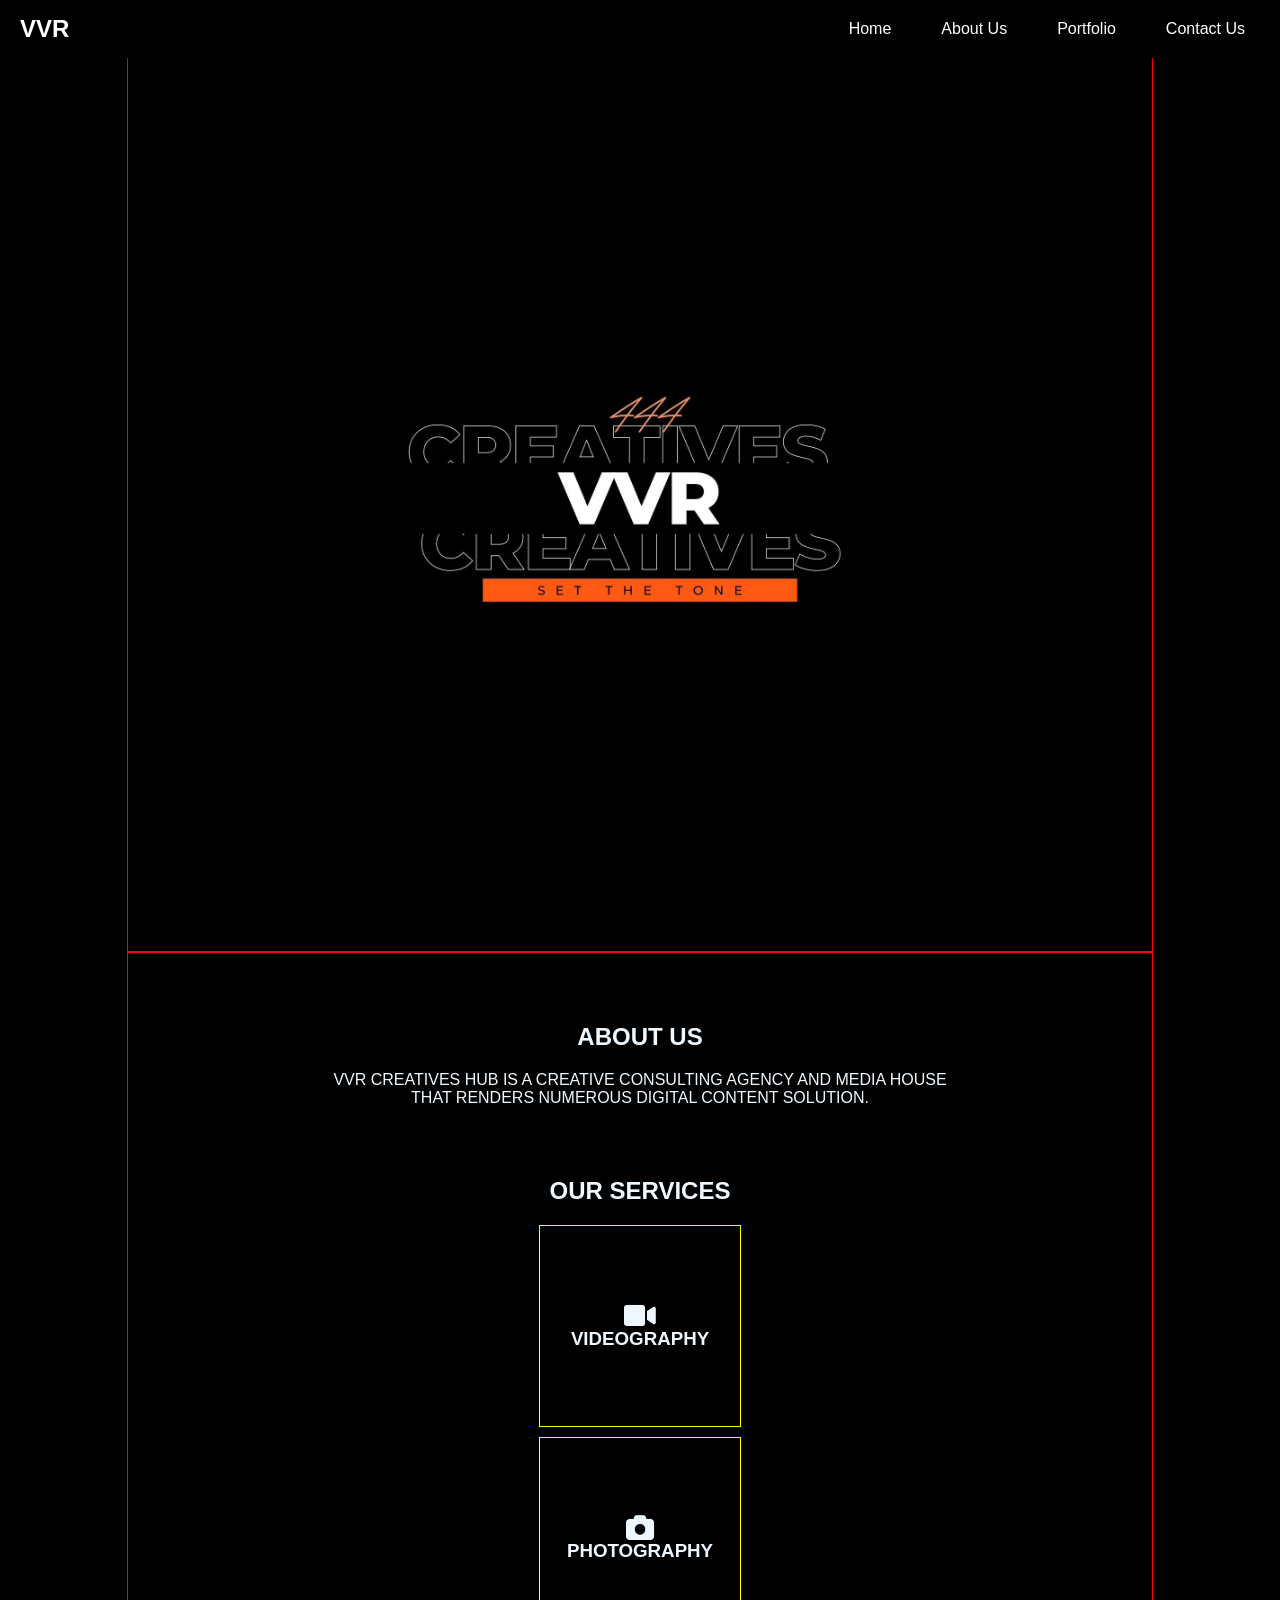
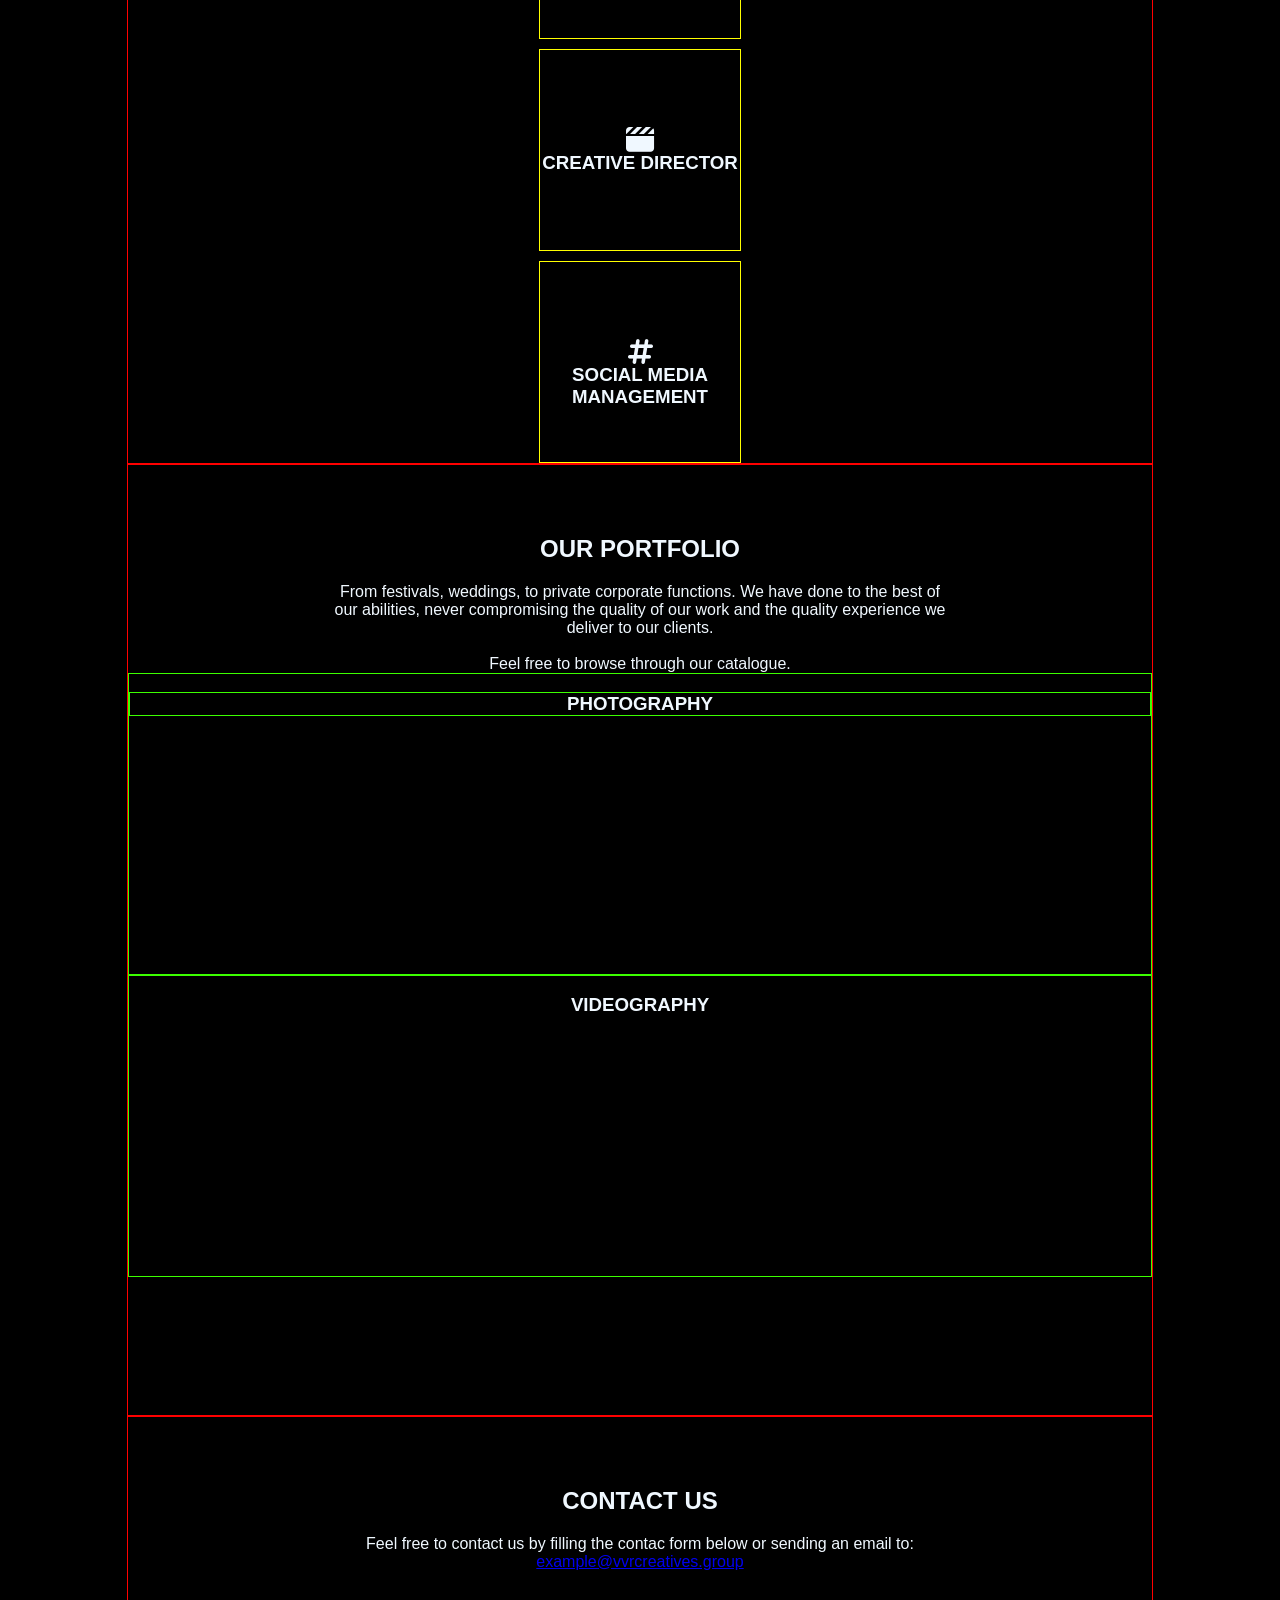
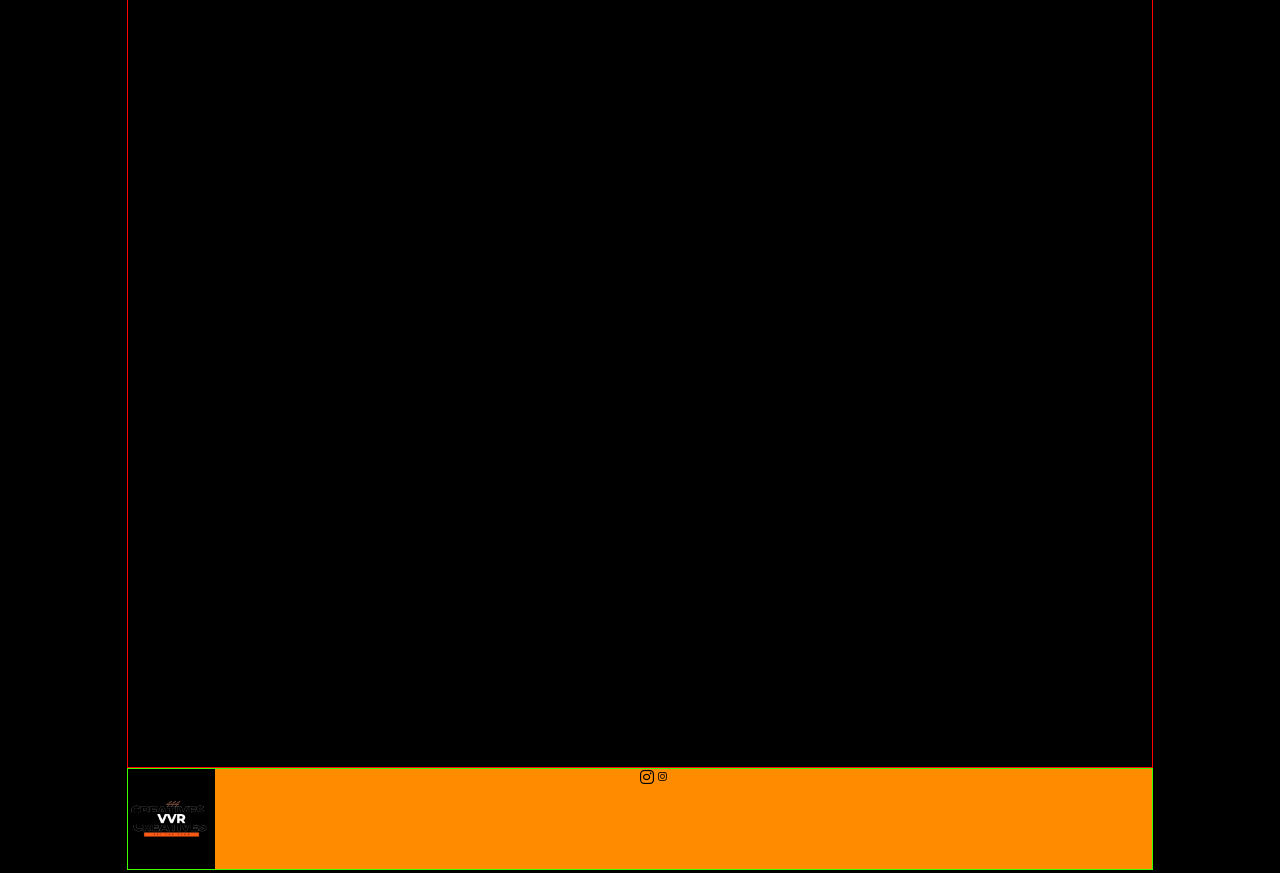
==== portfolio.html @ c68ad157 "Add files via upload" ====
<!DOCTYPE html>

<html lang="en">
    <head>
        <meta charset="UTF-8">
        <meta name="viewport" content="width=device-width, initial-scale=1.0">
        <title>VVR PORTFOLIO</title>
        <link href="styles.css" rel="stylesheet"/>
        <link rel="stylesheet" href="https://cdnjs.cloudflare.com/ajax/libs/font-awesome/6.0.0/css/all.min.css" integrity="sha512-9usAa10IRO0HhonpyAIVpjrylPvoDwiPUiKdWk5t3PyolY1cOd4DSE0Ga+ri4AuTroPR5aQvXU9xC6qOPnzFeg==" crossorigin="anonymous" referrerpolicy="no-referrer" />
        <!-- <script href="app.js"></script> -->
        <script src="script.js"></script>

    </head>
    <body>
        <!-- Sticky Navigation Bar -->
        <nav class="navbar">
            <div class="nav-container">
                <!-- Logo (optional) -->
                <div class="logo">VVR</div>
                
                <!-- Hamburger Menu (Mobile Only) -->
                <button class="hamburger" aria-label="Menu">
                    <i class="fas fa-bars"></i> <!-- Font Awesome icon -->
                </button>
                
                <!-- Desktop Menu -->
                <div class="nav-links">
                    <a href="#home" class="nav-link">Home</a>
                    <a href="#about-us" class="nav-link">About Us</a>
                    <a href="#portfolio" class="nav-link">Portfolio</a>
                    <a href="#contact-us" class="nav-link">Contact Us</a>
                </div>
            </div>
        </nav>

        <section class="content-wrap" alt="hero" id="home">
            <h1 class="banner">OUR PORTFOLIO</h1>
            <!-- Photography -->
            <section id="photos" class="hide">
                <!-- commercial -->
                <div class='work-container'>
                    <h1>Commercial</h1>
                    <section>
                        <section alt="potrait-photos">

                        </section>
                        <section alt="horizontal-photos">

                        </section>
                    </section>
                </div>
                <!-- events -->
                <div class='work-container'>
                    <h1>Events</h1>
                    <section></section>
                </div>
                <!-- weddings -->
                <div class='work-container'>
                    <h1>Weddings</h1>
                    <section></section>
                </div>
                <!-- festivals -->
                <div class='work-container'>
                    <h1>Festivals</h1>
                    <section></section>
                </div>
            </section>

            <!-- Videography -->
            <section id="videos" class="hide">
                <!-- commercial -->
                <div class='work-container'>
                    <h1>Commercial</h1>
                    <section></section>
                </div>
            </section>
        </section>

        
        <footer class="footer">
            <a><img src="/imgs/logo.jpg" class="footer-logo"></a>
            <section class="footer-sm-container">
                <a href=""><i class="fa-brands fa-instagram" style="color:#000000"></i></a>
                <a href=""><i class="fa-brands fa-instagram fa-2xs" style="color:#000000"></i></a>
            </section>
        </footer>
    </body>
</html>
---- styles.css ----
/* Reset default margin/padding */
body, html {
    margin: 0;
    padding: 0;
    font-family: Arial, sans-serif;
    scroll-behavior: smooth; /* Smooth scrolling */
    background-color: black;
    color: aliceblue;
}

/* Base Styles */
body, html {
    margin: 0;
    padding: 0;
    font-family: Arial, sans-serif;
    scroll-behavior: smooth;
}

/* Navbar */
.navbar {
    position: fixed;
    top: 0;
    width: 100%;
    background-color: #000000;
    padding: 10px 0;
    z-index: 1000;
    box-shadow: 0 2px 5px rgba(0, 0, 0, 0.2);
}

.nav-container {
    display: flex;
    justify-content: space-between;
    align-items: center;
    max-width: 1200px;
    margin: 0 auto;
    padding: 0 20px;
}

.logo {
    color: white;
    font-weight: bold;
    font-size: 1.5rem;
}

/* Desktop Menu (Hidden on Mobile) */
.nav-links {
    display: flex;
    gap: 20px;
}

.nav-link {
    color: white;
    text-decoration: none;
    padding: 10px 15px;
    border-radius: 4px;
    transition: background-color 0.3s;
}

.nav-link:hover {
    background-color: #555;
}

/* Hamburger Menu (Hidden on Desktop) */
.hamburger {
    display: none;
    background: none;
    border: none;
    color: white;
    font-size: 1.5rem;
    cursor: pointer;
}

/* Mobile Styles */
@media (max-width: 768px) {
    /* Hide Desktop Menu */
    .nav-links {
        display: none;
        flex-direction: column;
        width: 100%;
        position: absolute;
        top: 60px;
        left: 0;
        background-color: #333;
        padding: 20px 0;
    }

    /* Show Hamburger */
    .hamburger {
        display: block;
    }

    /* Active State (When Menu is Open) */
    .nav-links.active {
        display: flex;
    }
}

/* Content Padding (Avoid Navbar Overlap) */
.content {
    margin-top: 60px;
    padding: 20px;
}

/* section {
    min-height: 100vh;
    padding: 20px;
} */

/* ... (previous styles remain the same) ... */

/* === Animations for Hover & Active States === */

/* Underline Animation on Hover */
.nav-link {
    position: relative;
    color: white;
    text-decoration: none;
    padding: 10px 15px;
    transition: all 0.3s ease;
}

.nav-link::after {
    content: '';
    position: absolute;
    width: 0;
    height: 2px;
    bottom: 5px;
    left: 50%;
    transform: translateX(-50%);
    background-color: #ff8400; /* Underline color */
    transition: width 0.3s ease;
}

.nav-link:hover::after {
    width: 70%; /* Underline expands to 70% width */
}

/* Background Fade + Scale on Hover */
.nav-link:hover {
    background-color: rgba(76, 175, 80, 0.1); /* Light green fade */
    transform: scale(1.05); /* Slight zoom */
}

/* Active Link Animation (Current Page) */
.nav-link.active {
    background-color: rgba(76, 175, 80, 0.2);
    font-weight: bold;
}

.nav-link.active::after {
    width: 100%; /* Full underline for active link */
}

/* Hamburger Icon Animation */
.hamburger {
    transition: transform 0.3s ease;
}

.hamburger.active {
    transform: rotate(90deg); /* Rotates to "X" */
}

/* Mobile Menu Slide-In Animation */
.nav-links {
    transition: opacity 0.3s ease, transform 0.3s ease;
}

@media (max-width: 768px) {
    .nav-links {
        opacity: 0;
        transform: translateY(-10px);
    }

    .nav-links.active {
        opacity: 1;
        transform: translateY(0);
    }
}

/* end of topnav */
.align-center{
    text-align: center;
}

.pwidth{
    width: 60%;
    margin: 0 auto;
}

.content-wrap{
    min-height: calc(100vh);
    width: 80%;
    border: 1px solid red;
    margin: 0 auto;
    padding-top: 50px;
}

.banner-img{
    width: 500px;
    margin: 0 auto!important;
}

.services-cont {
    display: grid;
    gap: 10px;
    justify-items: center;
}

.services-item {
    width: 200px;
    height: 120px;
    padding-top: 80px;
}

.services-item * {
    margin: 0;
}

.border{
    border: 1px solid yellow;
}
/* banner */
.banner {
    display: grid;
    place-items: center; /* Centers both axes */
}
/* end of banner */

/* portfolio page */
.portfolio-container {
    display: grid;
}

.portfolio-hero {
    height: 300px;
    border: 1px solid rgb(60, 255, 0);
}

.photo-bg {
border: 1px solid rgb(60, 255, 0);
}

.vid-bg {

}
/* end of portfolio page */
.footer {
    border: 1px solid rgb(60, 255, 0);
    width: 80%;
    margin: 0 auto;

    background-color: rgb(255, 140, 0);
    height: 100px;
    display: grid;
    grid-template-columns: 1fr 1fr;
}

.footer-logo {
    height: 100px;
}

.hide {
    display: none;
}
/* responsive web queries */
  
  
/* Tiny Phones (Portrait) - Up to 480px */
@media (max-width: 480px) {
    /* Styles for very small screens (e.g., iPhone 5/SE) */
    .logo { font-size: 1.2rem; }
    .nav-link { padding: 8px 10px; }

    .content-wrap {
        width: 90%;
    }

    .banner-img {
        width: 90%;
        margin: auto;
        vertical-align: middle;
    }

    .services-cont {
        grid-template-columns: 1fr;
        row-gap: 20px;
    }

    .portfolio-container {
        grid-template-columns: 1fr;
        row-gap: 20px;
        width: 80%;
        margin: 0 auto;
        margin-top: 50px;
    }
  }
  
  /* Small Phones (Landscape) - 481px to 600px */
  @media (min-width: 481px) and (max-width: 600px) {
    /* Adjust for landscape phones */
    .nav-links { gap: 10px; }
  }
  
  /* Tablets & Large Phones - 601px to 768px */
  @media (min-width: 601px) and (max-width: 768px) {
    /* Transitional sizes (e.g., iPad Mini) */
    .navbar { padding: 15px 0; }
    body { font-size: 16px; }

    .services-cont {
        display: grid;
        grid-template-columns: repeat(2, 1fr);
    }
  }
  
  /* Small Tablets/Laptops - 769px to 1024px */
  @media (min-width: 769px) and (max-width: 1024px) {
    /* Hide hamburger, show full menu */
    .hamburger { display: none; }
    .nav-links { display: flex !important; }

    body { font-size: 18px; }

    .services-cont {
        grid-template-columns: 1fr, 1fr;
    }
  }
  
  /* Standard Laptops - 1025px to 1200px */
  @media (min-width: 1025px) and (max-width: 1200px) {
    /* Optimize spacing */
    .nav-container { max-width: 1100px; }
  }
  
  /* Large Desktops - 1201px and up */
  @media (min-width: 1201px) {
    /* Full HD+ layouts */
    .nav-container { max-width: 1400px; }
  }
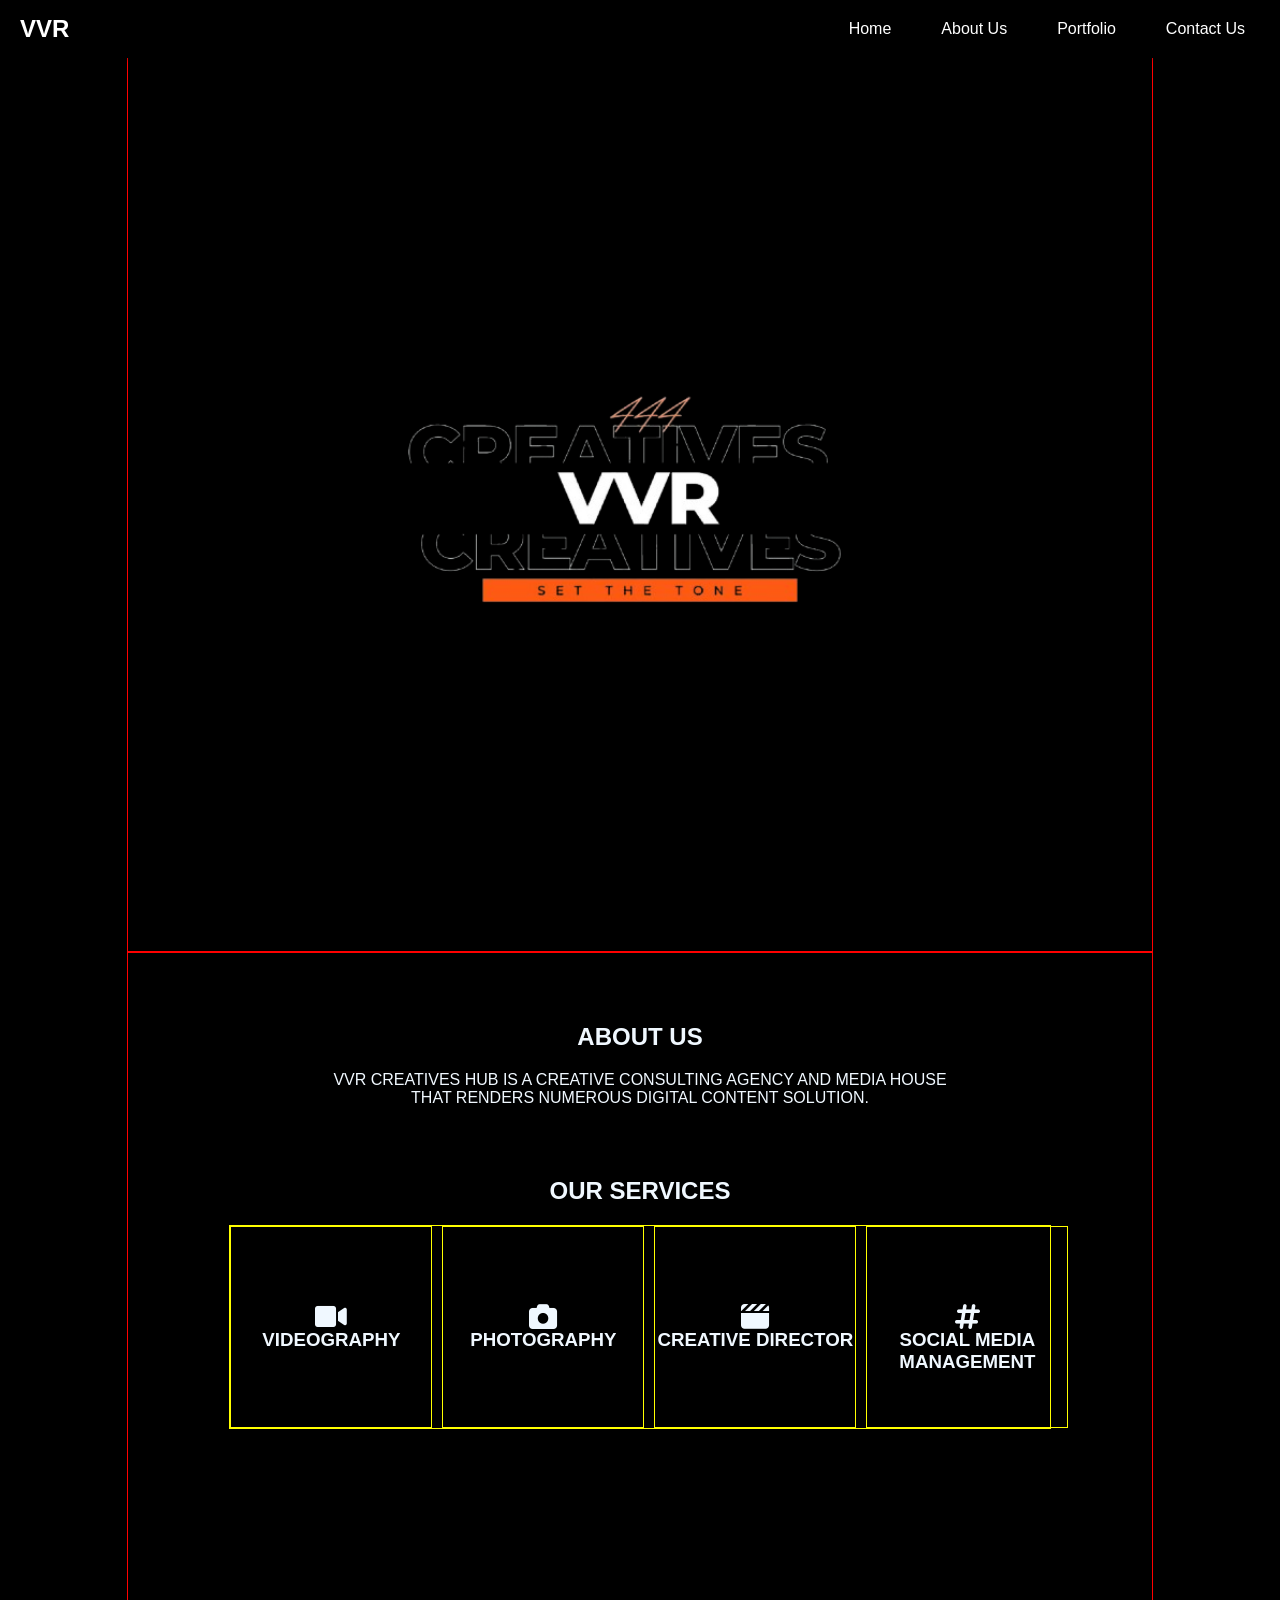
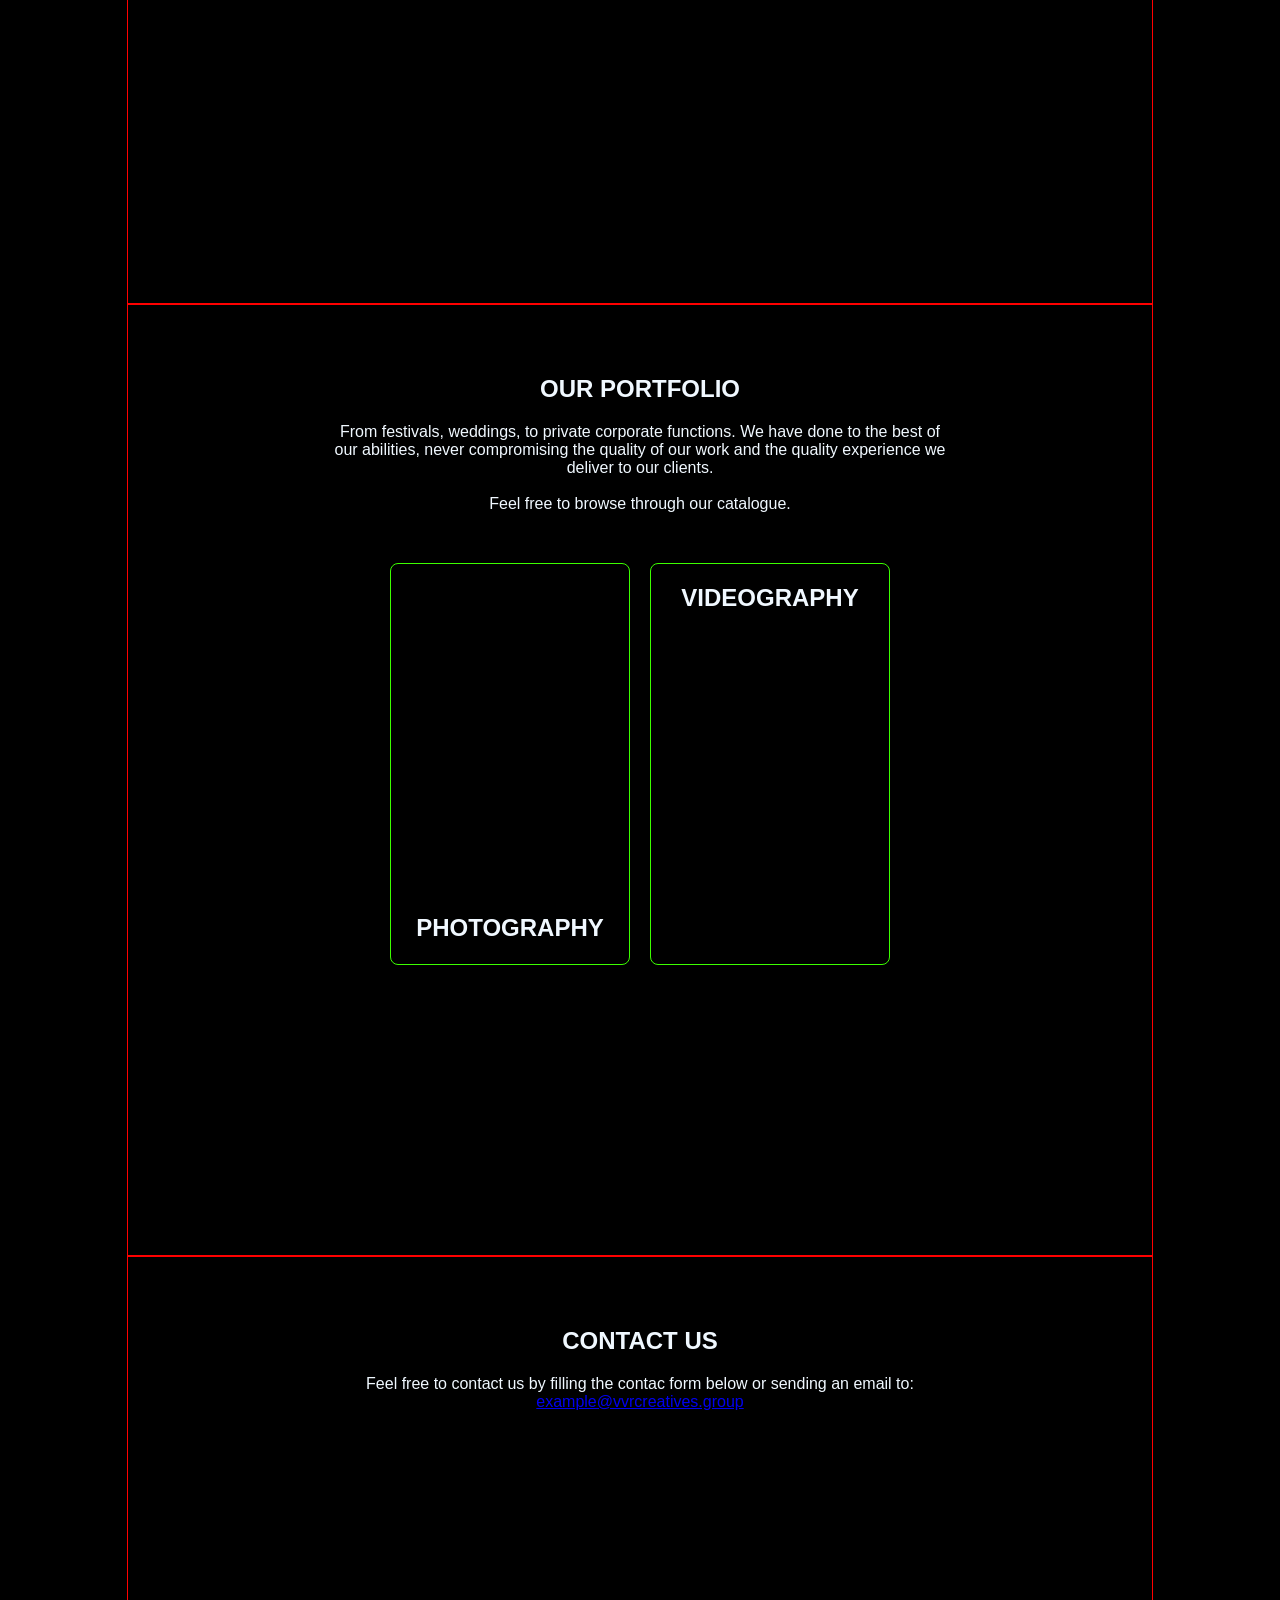
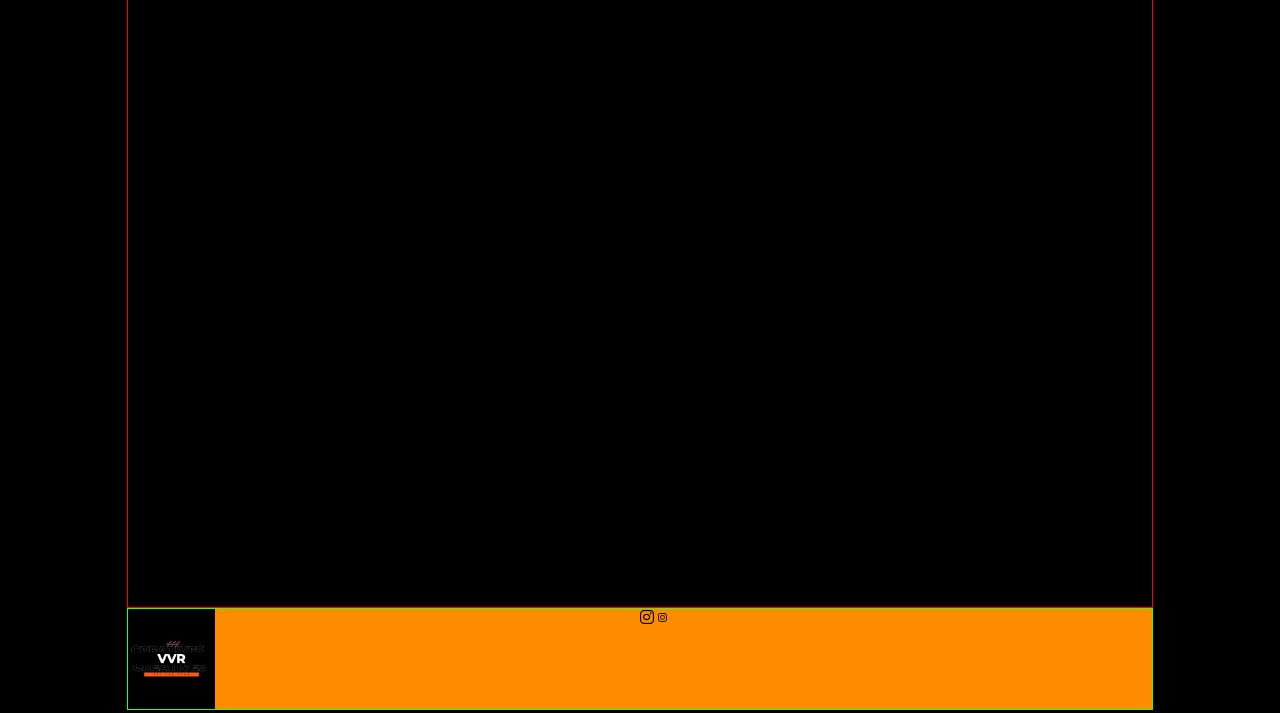
==== commit a462f894: "Add files via upload" ====
--- a/portfolio.html
+++ b/portfolio.html
@@ -9,6 +9,8 @@
         <link rel="stylesheet" href="https://cdnjs.cloudflare.com/ajax/libs/font-awesome/6.0.0/css/all.min.css" integrity="sha512-9usAa10IRO0HhonpyAIVpjrylPvoDwiPUiKdWk5t3PyolY1cOd4DSE0Ga+ri4AuTroPR5aQvXU9xC6qOPnzFeg==" crossorigin="anonymous" referrerpolicy="no-referrer" />
         <!-- <script href="app.js"></script> -->
         <script src="script.js"></script>
+        <script src="app.js"></script>
+        <script async src="//www.instagram.com/embed.js"></script>
 
     </head>
     <body>
@@ -25,10 +27,10 @@
                 
                 <!-- Desktop Menu -->
                 <div class="nav-links">
-                    <a href="#home" class="nav-link">Home</a>
-                    <a href="#about-us" class="nav-link">About Us</a>
-                    <a href="#portfolio" class="nav-link">Portfolio</a>
-                    <a href="#contact-us" class="nav-link">Contact Us</a>
+                    <a href="index.html#home" class="nav-link">Home</a>
+                    <a href="index.html#about-us" class="nav-link">About Us</a>
+                    <a href="index.html#portfolio" class="nav-link">Portfolio</a>
+                    <a href="index.html#contact-us" class="nav-link">Contact Us</a>
                 </div>
             </div>
         </nav>
@@ -40,29 +42,27 @@
                 <!-- commercial -->
                 <div class='work-container'>
                     <h1>Commercial</h1>
-                    <section>
-                        <section alt="potrait-photos">
-
+                        <section class="gallery-container" id="commercial" alt="commercial-photos">
+                            <div class="gallery-item">
+                                <img src="https://live.staticflickr.com/65535/54612964875_e1e45b76cc.jpg" alt="${image.title}">
+                            </div>
                         </section>
-                        <section alt="horizontal-photos">
-
-                        </section>
-                    </section>
                 </div>
                 <!-- events -->
                 <div class='work-container'>
                     <h1>Events</h1>
-                    <section></section>
+                    <section class="gallery-container" id="event" alt="events-photos">
+                    </section>
                 </div>
                 <!-- weddings -->
                 <div class='work-container'>
                     <h1>Weddings</h1>
-                    <section></section>
+                    <section class="gallery-container" id="wedding"></section>
                 </div>
                 <!-- festivals -->
                 <div class='work-container'>
                     <h1>Festivals</h1>
-                    <section></section>
+                    <section class="gallery-container" id="festival"></section>
                 </div>
             </section>
 
--- a/styles.css
+++ b/styles.css
@@ -16,6 +16,14 @@
     scroll-behavior: smooth;
 }
 
+body {
+    background-image: url('imgs/bg/AU-FG-Texture1-8K.jpg');
+    background-size: cover;
+    background-position: center;
+    background-repeat: no-repeat;
+    background-attachment: fixed;
+    /* background-blend-mode: overlay; */
+}
 /* Navbar */
 .navbar {
     position: fixed;
@@ -204,6 +212,8 @@
     display: grid;
     gap: 10px;
     justify-items: center;
+    border: solid 1px yellow;
+    margin: 0 auto;
 }
 
 .services-item {
@@ -232,16 +242,51 @@
 }
 
 .portfolio-hero {
-    height: 300px;
+    height: 400px;
     border: 1px solid rgb(60, 255, 0);
+
+    position: relative;
+    overflow: hidden;
+    border-radius: 8px;
+    box-shadow: 0 4px 8px rgba(0, 0, 0, 0.1);
+    transition: transform 0.3s ease;
+}
+
+.portfolio-hero:hover {
+    transform: scale(1.03);
 }
 
 .photo-bg {
-border: 1px solid rgb(60, 255, 0);
+    /* border: 1px solid rgb(60, 255, 0); */
+    margin-top: 350px;
 }
 
 .vid-bg {
 
+}
+
+.phero-img {
+    /* z-index: 3; */
+    height: 400px;
+    margin: 0 auto;
+}
+
+#photos-bg {
+    background-image: url(https://live.staticflickr.com/65535/54612964875_e1e45b76cc.jpg);
+    background-size: cover;
+    background-position: center;
+    background-repeat: no-repeat;
+    /* background-attachment: fixed; */
+    background-blend-mode: overlay;
+}
+
+#videos-bg {
+    background-image: url(https://live.staticflickr.com/65535/54613037100_72d9afd4a1_b.jpg);
+    background-size: cover;
+    background-position: center;
+    background-repeat: no-repeat;
+    /* background-attachment: fixed; */
+    background-blend-mode: overlay;
 }
 /* end of portfolio page */
 .footer {
@@ -311,6 +356,15 @@
         display: grid;
         grid-template-columns: repeat(2, 1fr);
     }
+
+    .portfolio-container {
+        grid-template-columns: repeat(2, 1fr);
+        column-gap: 20px;
+        /* row-gap: 20px; */
+        width: 90%;
+        margin: 0 auto;
+        margin-top: 50px;
+    }
   }
   
   /* Small Tablets/Laptops - 769px to 1024px */
@@ -322,7 +376,16 @@
     body { font-size: 18px; }
 
     .services-cont {
-        grid-template-columns: 1fr, 1fr;
+        grid-template-columns: repeat(2, 1fr);
+    }
+
+    .portfolio-container {
+        grid-template-columns: repeat(2, 1fr);
+        column-gap: 20px;
+        /* row-gap: 20px; */
+        width: 500px;
+        margin: 0 auto;
+        margin-top: 50px;
     }
   }
   
@@ -330,10 +393,112 @@
   @media (min-width: 1025px) and (max-width: 1200px) {
     /* Optimize spacing */
     .nav-container { max-width: 1100px; }
+
+    .portfolio-container {
+        grid-template-columns: 1fr 1fr;
+        column-gap: 20px;
+        width: 80%;
+        margin: 0 auto;
+        margin-top: 50px;
+    }
+
+    .services-cont {
+        grid-template-columns: repeat(2, 2fr);
+        width: 50%;
+        margin: 0 auto;
+    }
+
+    .portfolio-container {
+        grid-template-columns: repeat(2, 1fr);
+        column-gap: 20px;
+        /* row-gap: 20px; */
+        width: 500px;
+        margin: 0 auto;
+        margin-top: 50px;
+    }
   }
   
   /* Large Desktops - 1201px and up */
   @media (min-width: 1201px) {
     /* Full HD+ layouts */
-    .nav-container { max-width: 1400px; }
-  }+    .nav-container { 
+        max-width: 1400px;
+    }
+
+    .services-cont {
+        grid-template-columns: repeat(4, 1fr);
+        width: 80%;
+    }
+
+    .portfolio-container {
+        grid-template-columns: repeat(2, 1fr);
+        column-gap: 20px;
+        /* row-gap: 20px; */
+        width: 500px;
+        margin: 0 auto;
+        margin-top: 50px;
+    }
+  }
+
+
+  /* portfolio webpage */
+  .gallery-container {
+    column-count: 5;
+    column-gap: 15px;
+    padding: 15px;
+}
+
+.gallery-item {
+    display: inline-block;
+    margin-bottom: 15px;
+    width: 100%;
+    border-radius: 8px;
+    overflow: hidden;
+    background-color: white;
+    box-shadow: 0 3px 10px rgba(0,0,0,0.1);
+    transition: transform 0.3s ease;
+}
+
+.gallery-item:hover {
+    transform: scale(1.02);
+}
+
+.gallery-item img {
+    width: 100%;
+    height: auto;
+    display: block;
+}
+
+.gallery-item .info {
+    padding: 10px;
+}
+
+.gallery-item h3 {
+    font-size: 14px;
+    margin-bottom: 5px;
+}
+
+.gallery-item p {
+    font-size: 12px;
+    color: #666;
+}
+
+/* Responsive layout */
+@media (max-width: 1200px) {
+    .gallery-container {
+        column-count: 4!important;
+    }
+}
+
+@media (max-width: 900px) {
+    .gallery-container {
+        column-count: 3;
+    }
+}
+
+@media (max-width: 600px) {
+    .gallery-container {
+        column-count: 2;
+    }
+}
+  /* end of portfolio webpage */
